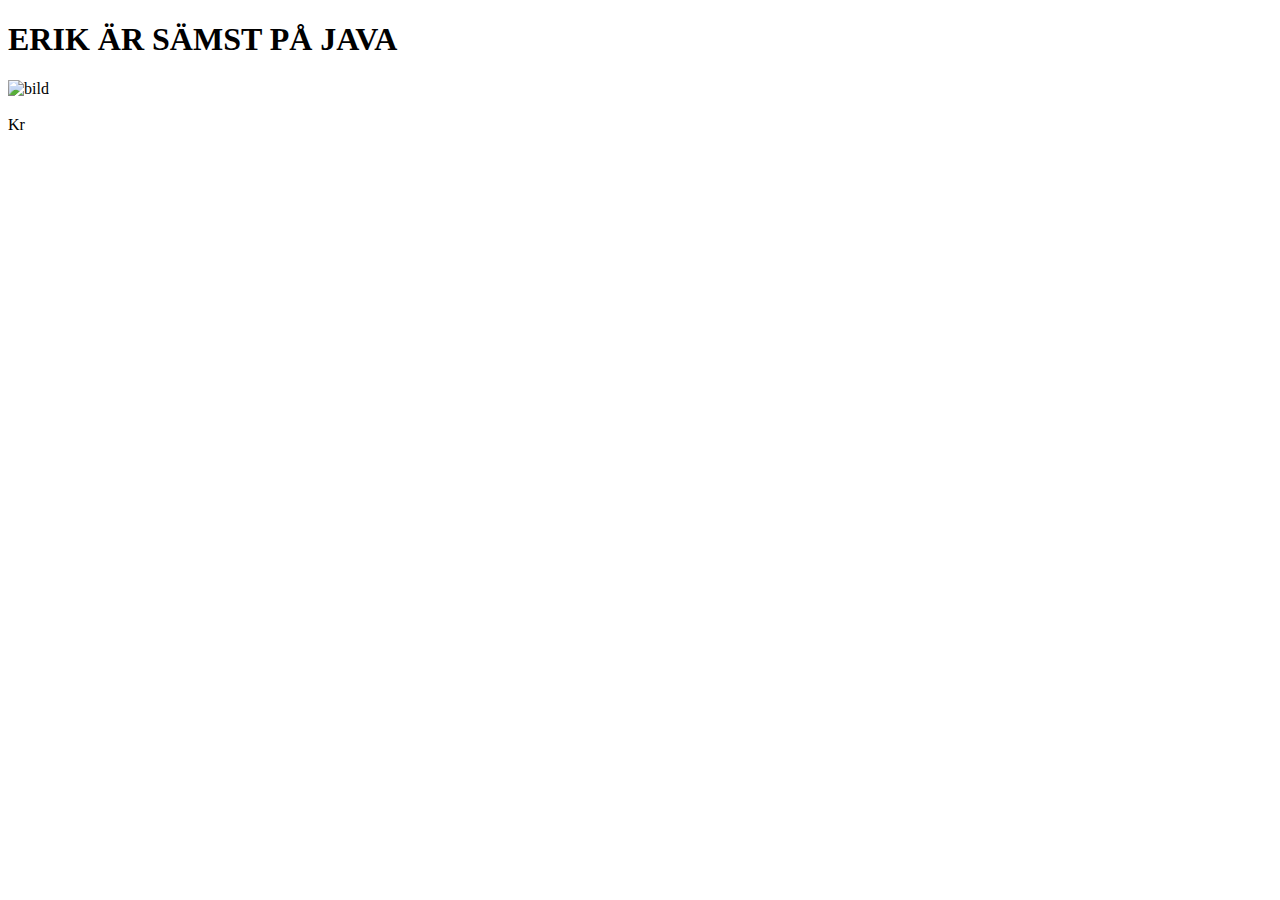
==== LOGIN/src/main/resources/templates/index.html @ 391cca8b "doesnt fully fix the issues related to index but almost" ====
<!DOCTYPE html>
<html lang="en" xmlns="https://thymeleaf.org">
<head>
    <meta charset="UTF-8">
    <meta name="viewport" content="width=device-width, initial-scale=1.0">
    <title>FUNKAR</title>
    <link rel="stylesheet" href="/indexStyle.css">
</head>

<body>

    <h1>ERIK ÄR SÄMST PÅ JAVA</h1>
    <div class="containerDiv">
        <div th:each="product: ${productList}" class="productDiv">
            <div class="productImageDiv">
                <img th:src="@{${product.pictureUrl}}" alt="bild">
            </div>
            <div class="productInfo"><span th:text="${product.name}"></span><br><span th:text="${product.price}"></span> Kr</div>
        </div>
    </div>
    
</body>
</html>
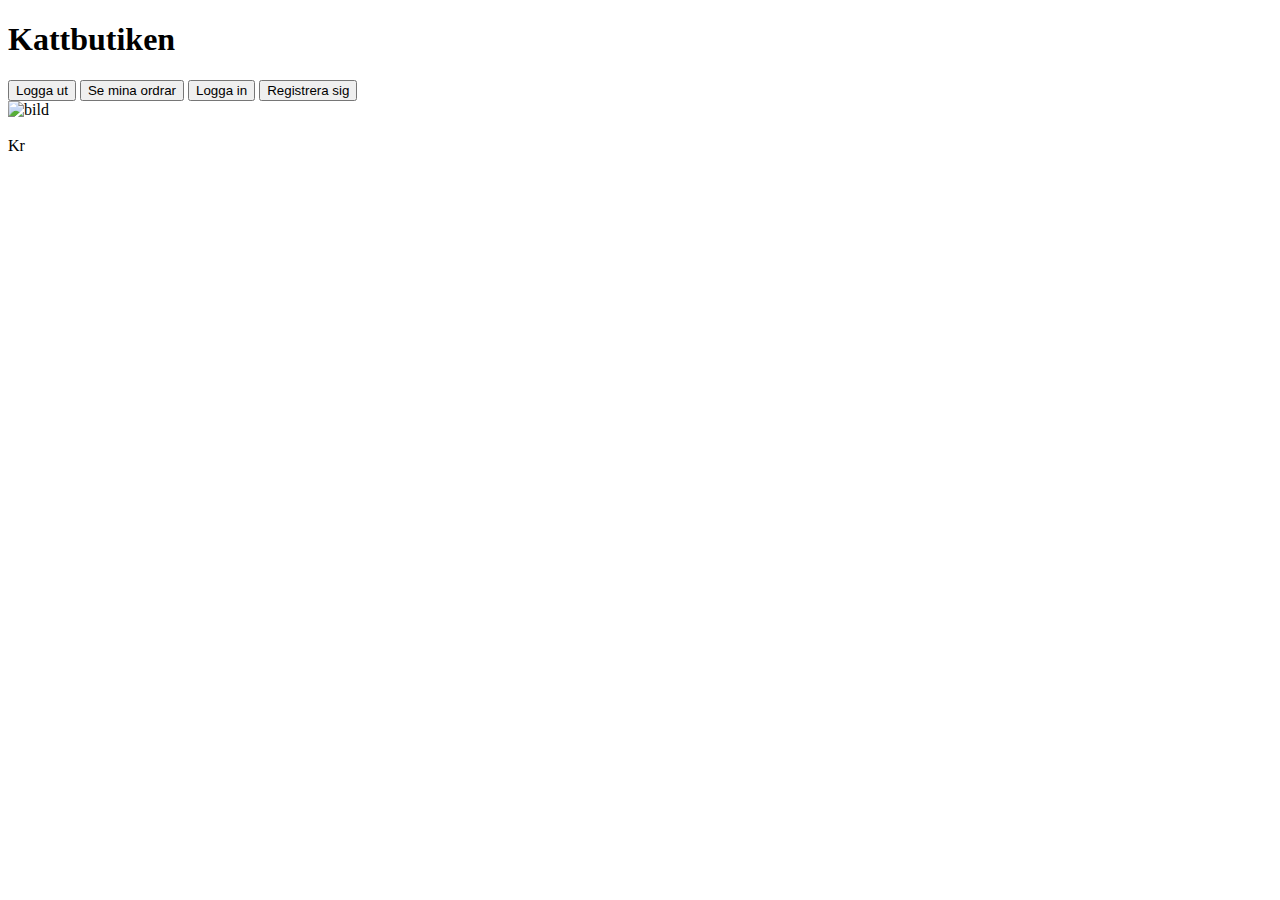
==== commit a26cc2da: "fixes #7 fixes #8 and uptades Security Config" ====
--- a/LOGIN/src/main/resources/templates/index.html
+++ b/LOGIN/src/main/resources/templates/index.html
@@ -4,17 +4,26 @@
     <meta charset="UTF-8">
     <meta name="viewport" content="width=device-width, initial-scale=1.0">
     <title>FUNKAR</title>
-    <link rel="stylesheet" href="/indexStyle.css">
+    <link rel="stylesheet" href="indexStyle.css">
 </head>
 
 <body>
 
-    <h1>ERIK ÄR SÄMST PÅ JAVA</h1>
+
+    <h1>Kattbutiken</h1>
+    <a href="/logout" sec:authorize="isAuthenticated()" ><button>Logga ut</button></a>
+    <a href="/myOrders" sec:authorize="isAuthenticated()" ><button>Se mina ordrar</button></a>
+
+    <a href="/login" sec:authorize="isAnonymous()" ><button>Logga in</button></a>
+    <a href="/register" sec:authorize="isAnonymous()" ><button>Registrera sig</button></a>
+
     <div class="containerDiv">
         <div th:each="product: ${productList}" class="productDiv">
-            <div class="productImageDiv">
-                <img th:src="@{${product.pictureUrl}}" alt="bild">
-            </div>
+            <a th:href="@{/product/(id=${product.id})}">
+                <div class="productImageDiv">
+                    <img th:src="@{${product.pictureUrl}}" alt="bild">
+                </div>
+            </a>
             <div class="productInfo"><span th:text="${product.name}"></span><br><span th:text="${product.price}"></span> Kr</div>
         </div>
     </div>
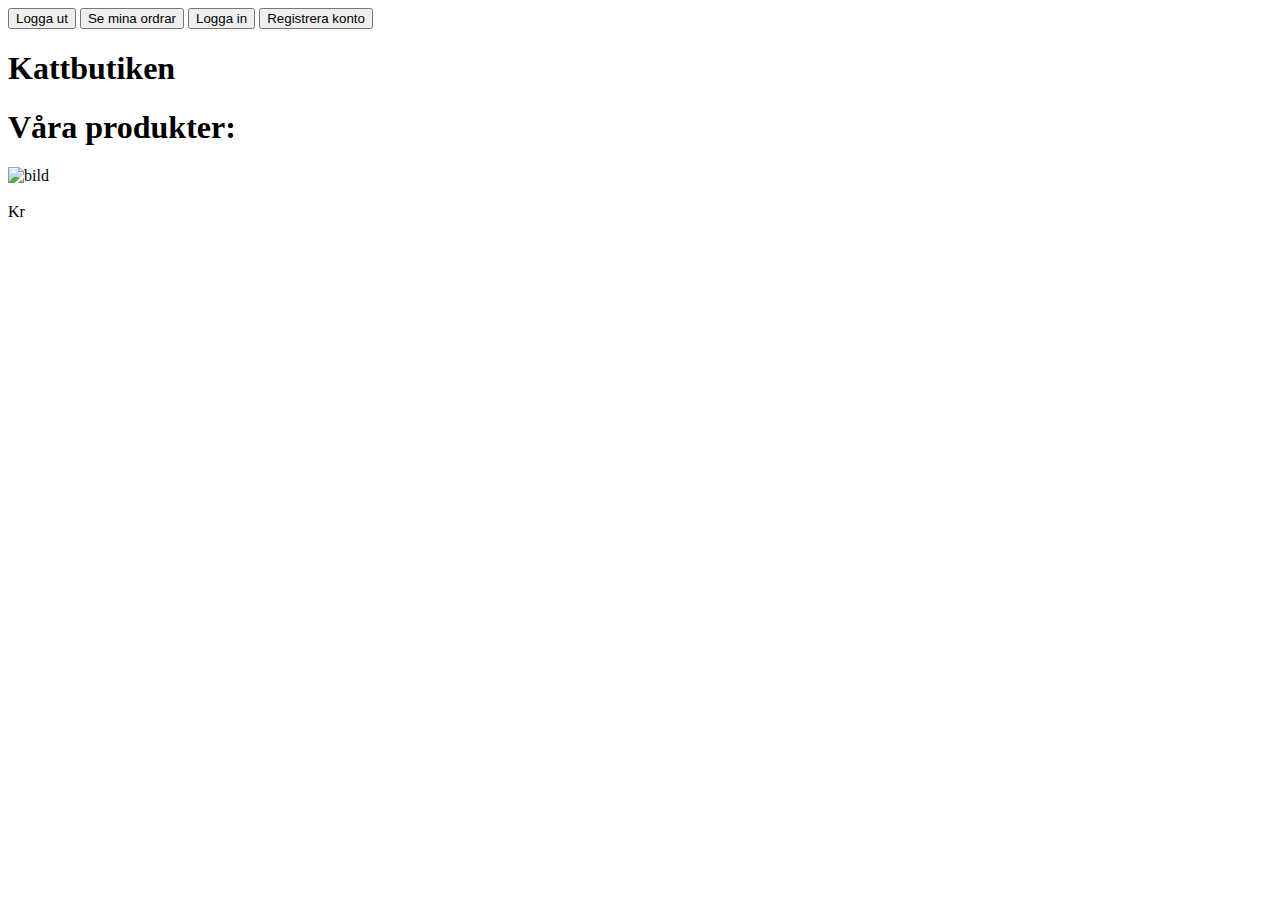
==== commit 6e1de2c3: "Lite css på start-sidan och registrering (Fix #38)" ====
--- a/LOGIN/src/main/resources/templates/index.html
+++ b/LOGIN/src/main/resources/templates/index.html
@@ -9,17 +9,19 @@
 
 <body>
 
+    <div id="knapparIndexSida">
+        <a href="/logout" sec:authorize="isAuthenticated()" ><button>Logga ut</button></a>
+        <a href="/myOrders" sec:authorize="isAuthenticated()" ><button>Se mina ordrar</button></a>
 
-    <h1>Kattbutiken</h1>
-    <a href="/logout" sec:authorize="isAuthenticated()" ><button>Logga ut</button></a>
-    <a href="/myOrders" sec:authorize="isAuthenticated()" ><button>Se mina ordrar</button></a>
-
-    <a href="/login" sec:authorize="isAnonymous()" ><button>Logga in</button></a>
-    <a href="/register" sec:authorize="isAnonymous()" ><button>Registrera sig</button></a>
-
+        <a href="/login" sec:authorize="isAnonymous()" ><button>Logga in</button></a>
+        <a href="/register" sec:authorize="isAnonymous()" ><button>Registrera konto</button></a>
+    </div>
+    <div id="kattRubrik"><h1>Kattbutiken</h1></div>
+    
+    <div id="produkterRubrik"><h1>Våra produkter:</h1></div>
     <div class="containerDiv">
         <div th:each="product: ${productList}" class="productDiv">
-            <a th:href="@{/product/(id=${product.id})}">
+            <a th:href="@{/product/{id}(id=${product.id})}">
                 <div class="productImageDiv">
                     <img th:src="@{${product.pictureUrl}}" alt="bild">
                 </div>
